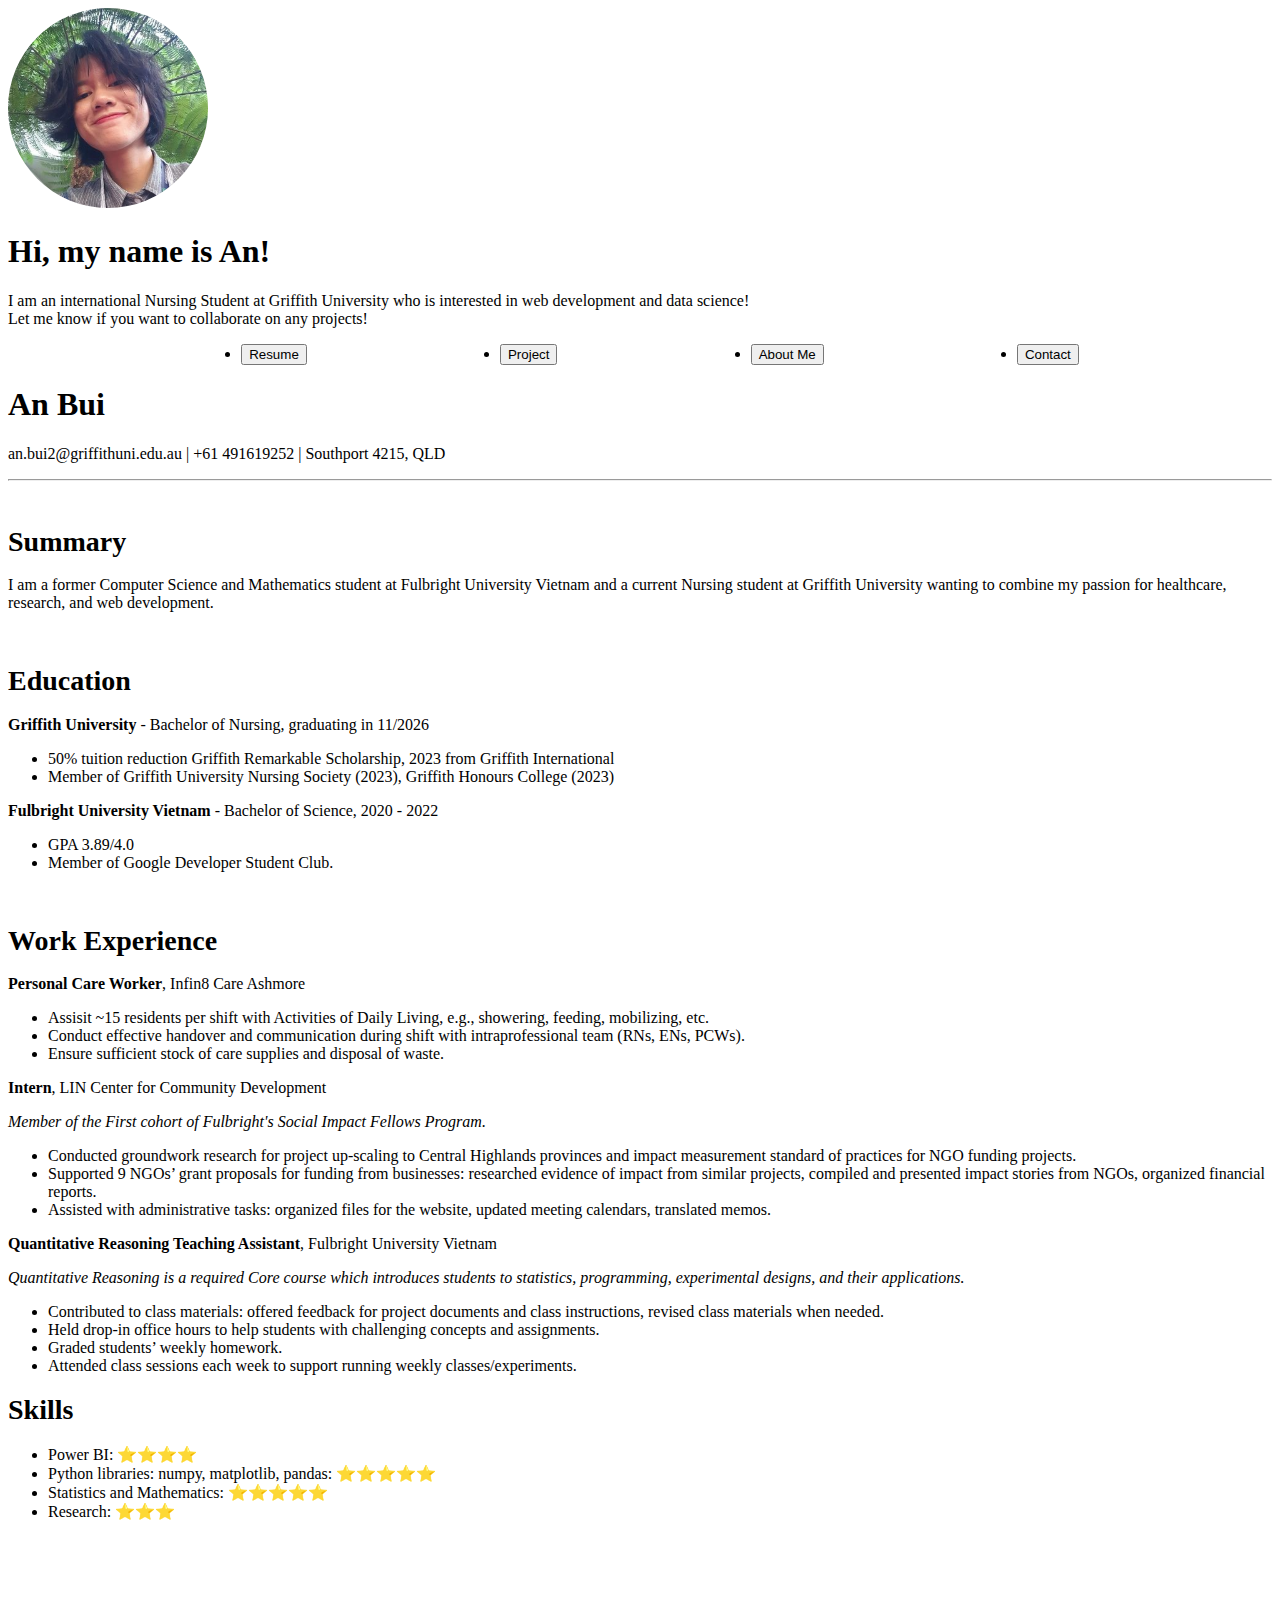
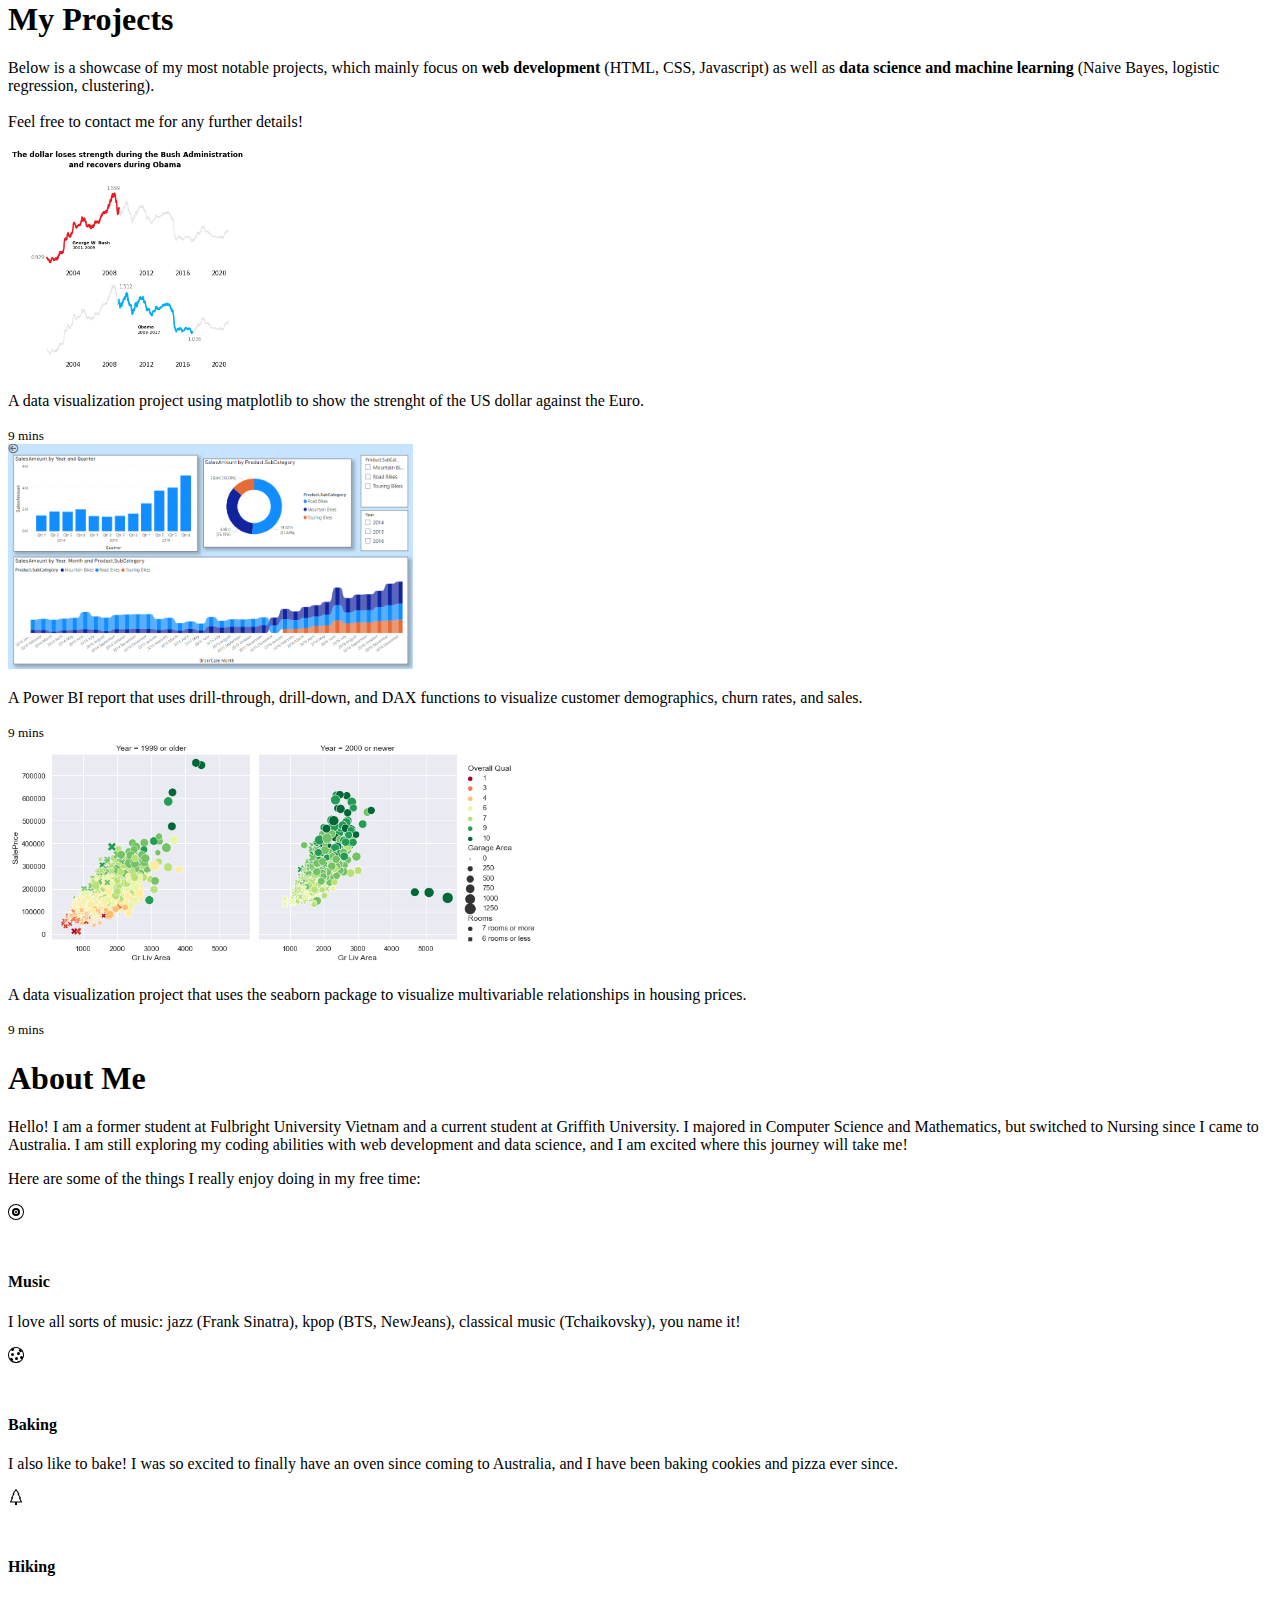
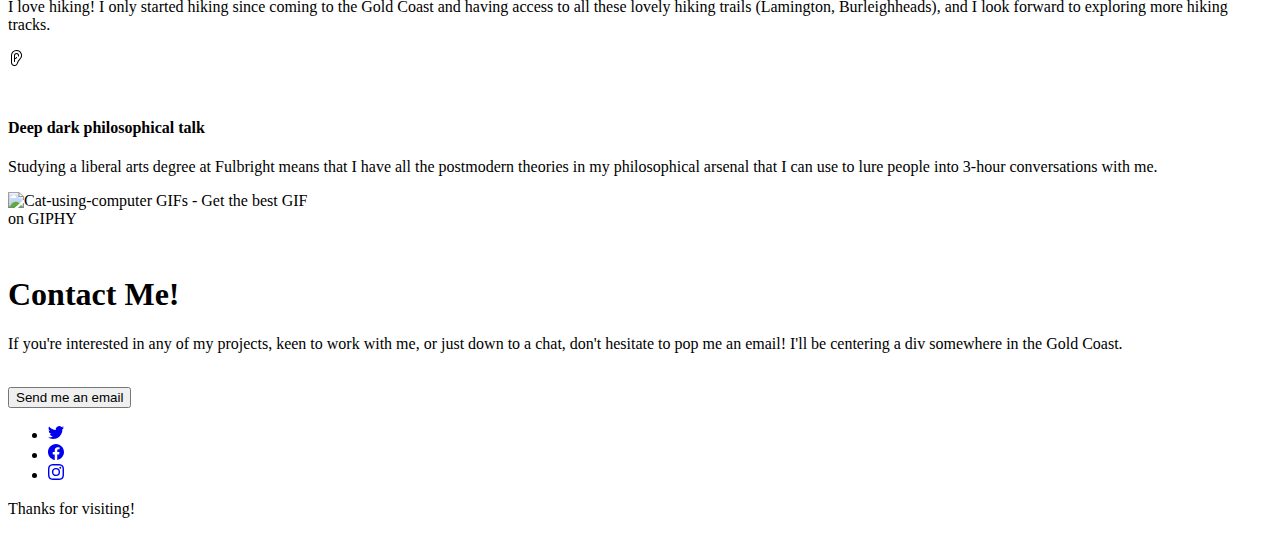
==== index.html @ 4c543205 "Add files via upload" ====
<!DOCTYPE html>
<html lang="en">
<head>
    <meta charset="UTF-8">
    <meta name="viewport" content="width=device-width, initial-scale=1.0">
    <link href="https://cdn.jsdelivr.net/npm/bootstrap@5.3.2/dist/css/bootstrap.min.css" rel="stylesheet" integrity="sha384-T3c6CoIi6uLrA9TneNEoa7RxnatzjcDSCmG1MXxSR1GAsXEV/Dwwykc2MPK8M2HN" crossorigin="anonymous">
    <link rel="stylesheet" href="./styles.css">
    <title>An's Profile</title>
</head>
<body>
    <section id="hero">
        <div class="px-4 py-5 mt-5 text-center">
            <img class="d-block mx-auto mb-4" src="./assets/profile_pic.jpg" alt="" width="200" height="200">
            <h1 class="display-5 fw-bold text-body-emphasis">Hi, my name is An!</h1>
            <div class="col-lg-6 mx-auto">
            <p class="lead">I am an international Nursing Student at Griffith University who is interested in web development and data science! <br> Let me know if you want to collaborate on any projects!</p>
            </div>
        </div>
    </section>

    <section id="toggle-bar">
        <ul class="nav nav-pills mb-3" id="pills-tab" role="tablist">
            <li class="nav-item" role="presentation">
              <button class="nav-link active" id="pills-resume-tab" data-bs-toggle="pill" data-bs-target="#pills-resume" type="button" role="tab" aria-controls="pills-resume" aria-selected="true">Resume</button>
            </li>
            <li class="nav-item" role="presentation">
              <button class="nav-link" id="pills-project-tab" data-bs-toggle="pill" data-bs-target="#pills-project" type="button" role="tab" aria-controls="pills-project" aria-selected="false">Project</button>
            </li>
            <li class="nav-item" role="presentation">
              <button class="nav-link" id="pills-about-tab" data-bs-toggle="pill" data-bs-target="#pills-about" type="button" role="tab" aria-controls="pills-about" aria-selected="false">About Me</button>
            </li>
            <li class="nav-item" role="presentation">
                <button class="nav-link" id="pills-contact-tab" data-bs-toggle="pill" data-bs-target="#pills-contact" type="button" role="tab" aria-controls="pills-contact" aria-selected="false">Contact</button>
            </li>
          </ul>
          <div class="tab-content" id="pills-tabContent">
            <div class="tab-pane fade show active" id="pills-resume" role="tabpanel" aria-labelledby="pills-resume-tab" tabindex="0">
                <section class="pt-5 pb-3 text-center container">
                    <div class="row">
                        <div class="col-lg-6 col-md-8 mx-auto">
                        <h1 class="fw-light">An Bui</h1>
                        <p class="lead text">an.bui2@griffithuni.edu.au | +61 491619252 | Southport 4215, QLD</p>
                        </div>
                    </div>
                </section>
                <div class="container my-xxl-15 my-xl-15 my-lg-7 my-sm 5" id="resume-content">
                    <hr>
                    <br>
                    <h1 class="fw-light">Summary</h1>
                    <p>I am a former Computer Science and Mathematics student at Fulbright University Vietnam and a current Nursing student at Griffith University wanting to combine my passion for healthcare, research, and web development.</p>
                    <br>
                    <h1 class="fw-light">Education</h1>
                    <p><b>Griffith University</b> - Bachelor of Nursing, graduating in 11/2026
                        <ul>
                            <li>
                                50% tuition reduction Griffith Remarkable Scholarship, 2023 from Griffith International
                            </li>
                            <li>
                                Member of Griffith University Nursing Society (2023), Griffith Honours College (2023)
                            </li>
                        </ul>
                    <p><b>Fulbright University Vietnam</b> - Bachelor of Science, 2020 - 2022</p>
                        <ul>
                            <li>
                                GPA 3.89/4.0
                            </li>
                            <li>
                                Member of Google Developer Student Club.
                            </li>
                        </ul>
                    </p>
                    <br>
                    <h1 class="fw-light">Work Experience</h1>
                    <p><b>Personal Care Worker</b>, Infin8 Care Ashmore</p>
                    <ul>
                        <li>
                            Assisit ~15 residents per shift with Activities of Daily Living, e.g., showering, feeding, mobilizing, etc.
                        </li>
                        <li>
                            Conduct effective handover and communication during shift with intraprofessional team (RNs, ENs, PCWs).
                        </li>
                        <li>
                            Ensure sufficient stock of care supplies and disposal of waste.
                        </li>
                    </ul> 
                    <p><b>Intern</b>, LIN Center for Community Development</p>
                    <em>Member of the First cohort of Fulbright's Social Impact Fellows Program.</em>
                    <ul>
                        <li>
                            Conducted groundwork research for project up-scaling to Central Highlands provinces and impact measurement standard of practices for NGO funding projects.        </li>
                        <li>
                            Supported 9 NGOs’ grant proposals for funding from businesses: researched evidence of impact from similar projects, compiled and presented impact stories from NGOs, organized financial reports.        </li>
                        <li>
                            Assisted with administrative tasks: organized files for the website, updated meeting calendars, translated memos.        </li>
                    </ul> 

                    <p><b>Quantitative Reasoning Teaching Assistant</b>, Fulbright University Vietnam</p>
                    <em>Quantitative Reasoning is a required Core course which introduces students to statistics, programming, experimental designs, and their applications.</em>
                    <ul>
                        <li>
                            Contributed to class materials: offered feedback for project documents and class instructions, revised class materials when needed.        </li>
                        <li>
                            Held drop-in office hours to help students with challenging concepts and assignments.
                        </li>
                        <li>
                            Graded students’ weekly homework.
                        </li>
                        <li>
                            Attended class sessions each week to support running weekly classes/experiments.
                        </li>
                    </ul> 
                    <h1 class="fw-light">Skills</h1>                    
                    <ul>
                        <li>Power BI: ⭐️⭐️⭐️⭐️</li>
                        <li>Python libraries: numpy, matplotlib, pandas: ⭐️⭐️⭐️⭐️⭐️</li>
                        <li>Statistics and Mathematics: ⭐️⭐️⭐️⭐️⭐️</li>
                        <li>Research: ⭐️⭐️⭐️</li>
                    </ul>
                </div>
            </div>
            <div class="tab-pane fade" id="pills-project" role="tabpanel" aria-labelledby="pills-project-tab" tabindex="0">
                <section class="py-5 text-center container">
                    <div class="row py-lg-4">
                        <div class="col-lg-6 col-md-8 mx-auto">
                        <h1 class="fw-light">My Projects</h1>
                        <p class="lead text-muted">Below is a showcase of my most notable projects, which mainly focus on <b>web development</b> (HTML, CSS, Javascript) as well as <b>data science and machine learning</b> (Naive Bayes, logistic regression, clustering). <br> <br>Feel free to contact me for any further details!</p>
                        </div>
                    </div>
                </section>
                <div class="album py-5 bg-light">
                    <div class="container">
                        <div class="row row-cols-1 row-cols-sm-2 row-cols-md-3 g-3">
                            <div class="col">
                                <div class="card shadow-sm">
                                <img src="./assets/project 1.png" height="225" alt="project 1">
                                <div class="card-body">
                                    <p class="card-text">A data visualization project using matplotlib to show the strenght of the US dollar against the Euro.</p>
                                    <div class="d-flex justify-content-end align-items-center">
                                    <small class="text-muted">9 mins</small>
                                    </div>
                                </div>
                                </div>
                            </div>
                            <div class="col">
                                <div class="card shadow-sm">
                                <img src="./assets/project 2.png" height="225" alt="project 1">
                                <div class="card-body">
                                    <p class="card-text">A Power BI report that uses drill-through, drill-down, and DAX functions to visualize customer demographics, churn rates, and sales.</p>
                                    <div class="d-flex justify-content-end align-items-center">
                                    <small class="text-muted">9 mins</small>
                                    </div>
                                </div>
                                </div>
                            </div>
                            <div class="col">
                                <div class="card shadow-sm">
                                <img src="./assets/project 3.png" height="225" alt="project 1">
                                <div class="card-body">
                                    <p class="card-text">A data visualization project that uses the seaborn package to visualize multivariable relationships in housing prices.</p>
                                    <div class="d-flex justify-content-end align-items-center">
                                    <small class="text-muted">9 mins</small>
                                    </div>
                                </div>
                                </div>
                            </div>
                        </div>
                    </div>
                </div>
            </div>

            <div class="tab-pane fade" id="pills-about" role="tabpanel" aria-labelledby="pills-about-tab" tabindex="0">
                <div class="container px-4 py-5">
                    <div class="row row-cols-1 row-cols-md-2 align-items-md-center g-5 py-5">
                    <div class="col d-flex flex-column align-items-start gap-2">
                        <h1 class="fw-light">About Me</h1>
                        <p class="text-body-secondary">Hello! I am a former student at Fulbright University Vietnam and a current student at Griffith University. I majored in Computer Science and Mathematics, but switched to Nursing since I came to Australia. I am still exploring my coding abilities with web development and data science, and I am excited where this journey will take me!</p>
                        <p class="text-body-secondary"> Here are some of the things I really enjoy doing in my free time:</p>
                    </div>
                    <div class="col">
                        <div class="row row-cols-1 row-cols-sm-2 g-4">
                        <div class="col d-flex flex-column gap-2">
                            <div class="feature-icon-small icon-square d-inline-flex align-items-center justify-content-center text-bg-primary bg-gradient fs-4 rounded-3">
                                <svg xmlns="http://www.w3.org/2000/svg" width="1em" height="1em" fill="currentColor" class="bi bi-vinyl" viewBox="0 0 16 16">
                                    <path d="M8 15A7 7 0 1 1 8 1a7 7 0 0 1 0 14zm0 1A8 8 0 1 0 8 0a8 8 0 0 0 0 16z"/>
                                    <path d="M8 6a2 2 0 1 0 0 4 2 2 0 0 0 0-4zM4 8a4 4 0 1 1 8 0 4 4 0 0 1-8 0z"/>
                                    <path d="M9 8a1 1 0 1 1-2 0 1 1 0 0 1 2 0z"/>
                                </svg>
                                <use xlink:href="#collection"></use>
                            </svg>
                            </div>
                            <h4 class="fw-semibold mb-0 text-body-emphasis">Music</h4>
                            <p class="text-body-secondary">I love all sorts of music: jazz (Frank Sinatra), kpop (BTS, NewJeans), classical music (Tchaikovsky), you name it!</p>
                        </div>
                
                        <div class="col d-flex flex-column gap-2">
                            <div class="feature-icon-small icon-square d-inline-flex align-items-center justify-content-center text-bg-primary bg-gradient fs-4 rounded-3">
                                <svg xmlns="http://www.w3.org/2000/svg" width="1em" height="1em" fill="currentColor" class="bi bi-cookie" viewBox="0 0 16 16">
                                    <path d="M6 7.5a1.5 1.5 0 1 1-3 0 1.5 1.5 0 0 1 3 0Zm4.5.5a1.5 1.5 0 1 0 0-3 1.5 1.5 0 0 0 0 3Zm-.5 3.5a1.5 1.5 0 1 1-3 0 1.5 1.5 0 0 1 3 0Z"/>
                                    <path d="M8 0a7.963 7.963 0 0 0-4.075 1.114c-.162.067-.31.162-.437.28A8 8 0 1 0 8 0Zm3.25 14.201a1.5 1.5 0 0 0-2.13.71A7.014 7.014 0 0 1 8 15a6.967 6.967 0 0 1-3.845-1.15 1.5 1.5 0 1 0-2.005-2.005A6.967 6.967 0 0 1 1 8c0-1.953.8-3.719 2.09-4.989a1.5 1.5 0 1 0 2.469-1.574A6.985 6.985 0 0 1 8 1c1.42 0 2.742.423 3.845 1.15a1.5 1.5 0 1 0 2.005 2.005A6.967 6.967 0 0 1 15 8c0 .596-.074 1.174-.214 1.727a1.5 1.5 0 1 0-1.025 2.25 7.033 7.033 0 0 1-2.51 2.224Z"/>
                                </svg>
                            </div>
                            <h4 class="fw-semibold mb-0 text-body-emphasis">Baking</h4>
                            <p class="text-body-secondary">I also like to bake! I was so excited to finally have an oven since coming to Australia, and I have been baking cookies and pizza ever since.</p>
                        </div>
                
                        <div class="col d-flex flex-column gap-2">
                            <div class="feature-icon-small icon-square d-inline-flex align-items-center justify-content-center text-bg-primary bg-gradient fs-4 rounded-3">
                                <svg xmlns="http://www.w3.org/2000/svg" width="1em" height="1em" fill="currentColor" class="bi bi-tree" viewBox="0 0 16 16">
                                    <path d="M8.416.223a.5.5 0 0 0-.832 0l-3 4.5A.5.5 0 0 0 5 5.5h.098L3.076 8.735A.5.5 0 0 0 3.5 9.5h.191l-1.638 3.276a.5.5 0 0 0 .447.724H7V16h2v-2.5h4.5a.5.5 0 0 0 .447-.724L12.31 9.5h.191a.5.5 0 0 0 .424-.765L10.902 5.5H11a.5.5 0 0 0 .416-.777l-3-4.5zM6.437 4.758A.5.5 0 0 0 6 4.5h-.066L8 1.401 10.066 4.5H10a.5.5 0 0 0-.424.765L11.598 8.5H11.5a.5.5 0 0 0-.447.724L12.69 12.5H3.309l1.638-3.276A.5.5 0 0 0 4.5 8.5h-.098l2.022-3.235a.5.5 0 0 0 .013-.507z"/>
                                </svg>
                            </div>
                            <h4 class="fw-semibold mb-0 text-body-emphasis">Hiking</h4>
                            <p class="text-body-secondary">I love hiking! I only started hiking since coming to the Gold Coast and having access to all these lovely hiking trails (Lamington, Burleighheads), and I look forward to exploring more hiking tracks.</p>
                        </div>
                
                        <div class="col d-flex flex-column gap-2">
                            <div class="feature-icon-small icon-square d-inline-flex align-items-center justify-content-center text-bg-primary bg-gradient fs-4 rounded-3">
                                <svg xmlns="http://www.w3.org/2000/svg" width="1em" height="1em" fill="currentColor" class="bi bi-ear" viewBox="0 0 16 16">
                                    <path d="M8.5 1A4.5 4.5 0 0 0 4 5.5v7.047a2.453 2.453 0 0 0 4.75.861l.512-1.363a5.553 5.553 0 0 1 .816-1.46l2.008-2.581A4.34 4.34 0 0 0 8.66 1H8.5ZM3 5.5A5.5 5.5 0 0 1 8.5 0h.16a5.34 5.34 0 0 1 4.215 8.618l-2.008 2.581a4.555 4.555 0 0 0-.67 1.197l-.51 1.363A3.453 3.453 0 0 1 3 12.547V5.5ZM8.5 4A1.5 1.5 0 0 0 7 5.5v2.695c.112-.06.223-.123.332-.192.327-.208.577-.44.72-.727a.5.5 0 1 1 .895.448c-.256.513-.673.865-1.079 1.123A8.538 8.538 0 0 1 7 9.313V11.5a.5.5 0 0 1-1 0v-6a2.5 2.5 0 0 1 5 0V6a.5.5 0 0 1-1 0v-.5A1.5 1.5 0 0 0 8.5 4Z"/>
                                </svg>
                            </div>
                            <h4 class="fw-semibold mb-0 text-body-emphasis">Deep dark philosophical talk</h4>
                            <p class="text-body-secondary">Studying a liberal arts degree at Fulbright means that I have all the postmodern theories in my philosophical arsenal that I can use to lure people into 3-hour conversations with me.</p>
                        </div>
                        </div>
                    </div>
                </div>
              </div>
            </div>
            <div class="tab-pane fade" id="pills-contact" role="tabpanel" aria-labelledby="pills-contact-tab" tabindex="0">
                <div class="px-4 py-5 my-5 text-center">
                    <img src="https://media0.giphy.com/media/maNB0qAiRVAty/giphy.gif" jsaction="VQAsE" class="r48jcc pT0Scc iPVvYb" style="max-width: 300px; height: 200px; margin: 0px; width: 270px;" alt="Cat-using-computer GIFs - Get the best GIF on GIPHY" jsname="kn3ccd">                    
                    <h1 class="fw-light" style="margin-top: 3rem;">Contact Me!</h1>
                    <div class="col-lg-6 mx-auto">
                      <p class="lead mb-4">If you're interested in any of my projects, keen to work with me, or just down to a chat, don't hesitate to pop me an email! I'll be centering a div somewhere in the Gold Coast.</p>
                      <br>
                      <div class="d-grid gap-2 d-sm-flex justify-content-sm-center">
                        <a href="mailto:phuong20102@gmail.com"><button type="button" class="btn btn-primary btn-lg px-4 gap-3">Send me an email</button></a>
                      </div>
                    </div>
                  </div>
            </div>
          </div>
    </section>

    <section class="footer">
        <div class="container">
            <footer class="py-3 my-4">
                <ul class="nav justify-content-center border-bottom pb-3 mb-3">
                    <li class="nav-item"><a href="https://twitter.com/didactictictac" class="nav-link px-2 text-body-secondary"><svg xmlns="http://www.w3.org/2000/svg" width="16" height="16" fill="currentColor" class="bi bi-twitter" viewBox="0 0 16 16">
                        <path d="M5.026 15c6.038 0 9.341-5.003 9.341-9.334 0-.14 0-.282-.006-.422A6.685 6.685 0 0 0 16 3.542a6.658 6.658 0 0 1-1.889.518 3.301 3.301 0 0 0 1.447-1.817 6.533 6.533 0 0 1-2.087.793A3.286 3.286 0 0 0 7.875 6.03a9.325 9.325 0 0 1-6.767-3.429 3.289 3.289 0 0 0 1.018 4.382A3.323 3.323 0 0 1 .64 6.575v.045a3.288 3.288 0 0 0 2.632 3.218 3.203 3.203 0 0 1-.865.115 3.23 3.23 0 0 1-.614-.057 3.283 3.283 0 0 0 3.067 2.277A6.588 6.588 0 0 1 .78 13.58a6.32 6.32 0 0 1-.78-.045A9.344 9.344 0 0 0 5.026 15z"/>
                      </svg></a></li>
                    <li class="nav-item"><a href="https://www.facebook.com/bnt.annnn/" class="nav-link px-2 text-body-secondary"><svg xmlns="http://www.w3.org/2000/svg" width="16" height="16" fill="currentColor" class="bi bi-facebook" viewBox="0 0 16 16">
                        <path d="M16 8.049c0-4.446-3.582-8.05-8-8.05C3.58 0-.002 3.603-.002 8.05c0 4.017 2.926 7.347 6.75 7.951v-5.625h-2.03V8.05H6.75V6.275c0-2.017 1.195-3.131 3.022-3.131.876 0 1.791.157 1.791.157v1.98h-1.009c-.993 0-1.303.621-1.303 1.258v1.51h2.218l-.354 2.326H9.25V16c3.824-.604 6.75-3.934 6.75-7.951z"/>
                      </svg></a></li>
                    <li class="nav-item"><a href="https://www.instagram.com/bnt.annnn/" class="nav-link px-2 text-body-secondary"><svg xmlns="http://www.w3.org/2000/svg" width="16" height="16" fill="currentColor" class="bi bi-instagram" viewBox="0 0 16 16">
                        <path d="M8 0C5.829 0 5.556.01 4.703.048 3.85.088 3.269.222 2.76.42a3.917 3.917 0 0 0-1.417.923A3.927 3.927 0 0 0 .42 2.76C.222 3.268.087 3.85.048 4.7.01 5.555 0 5.827 0 8.001c0 2.172.01 2.444.048 3.297.04.852.174 1.433.372 1.942.205.526.478.972.923 1.417.444.445.89.719 1.416.923.51.198 1.09.333 1.942.372C5.555 15.99 5.827 16 8 16s2.444-.01 3.298-.048c.851-.04 1.434-.174 1.943-.372a3.916 3.916 0 0 0 1.416-.923c.445-.445.718-.891.923-1.417.197-.509.332-1.09.372-1.942C15.99 10.445 16 10.173 16 8s-.01-2.445-.048-3.299c-.04-.851-.175-1.433-.372-1.941a3.926 3.926 0 0 0-.923-1.417A3.911 3.911 0 0 0 13.24.42c-.51-.198-1.092-.333-1.943-.372C10.443.01 10.172 0 7.998 0h.003zm-.717 1.442h.718c2.136 0 2.389.007 3.232.046.78.035 1.204.166 1.486.275.373.145.64.319.92.599.28.28.453.546.598.92.11.281.24.705.275 1.485.039.843.047 1.096.047 3.231s-.008 2.389-.047 3.232c-.035.78-.166 1.203-.275 1.485a2.47 2.47 0 0 1-.599.919c-.28.28-.546.453-.92.598-.28.11-.704.24-1.485.276-.843.038-1.096.047-3.232.047s-2.39-.009-3.233-.047c-.78-.036-1.203-.166-1.485-.276a2.478 2.478 0 0 1-.92-.598 2.48 2.48 0 0 1-.6-.92c-.109-.281-.24-.705-.275-1.485-.038-.843-.046-1.096-.046-3.233 0-2.136.008-2.388.046-3.231.036-.78.166-1.204.276-1.486.145-.373.319-.64.599-.92.28-.28.546-.453.92-.598.282-.11.705-.24 1.485-.276.738-.034 1.024-.044 2.515-.045v.002zm4.988 1.328a.96.96 0 1 0 0 1.92.96.96 0 0 0 0-1.92zm-4.27 1.122a4.109 4.109 0 1 0 0 8.217 4.109 4.109 0 0 0 0-8.217zm0 1.441a2.667 2.667 0 1 1 0 5.334 2.667 2.667 0 0 1 0-5.334z"/>
                      </svg></a></li>

                  </ul>
              <p class="text-center text-body-secondary">Thanks for visiting!</p>
            </footer>
          </div>
    </section>

    <script src="https://cdn.jsdelivr.net/npm/bootstrap@5.3.2/dist/js/bootstrap.bundle.min.js" integrity="sha384-C6RzsynM9kWDrMNeT87bh95OGNyZPhcTNXj1NW7RuBCsyN/o0jlpcV8Qyq46cDfL" crossorigin="anonymous"></script>
</body>
</html>
---- styles.css ----
#hero > div > img{
    border-radius: 50%;
}

#pills-tab{
    display:flex;
    flex-flow: row nowrap;
    justify-content: space-evenly;
}

#resume-heading{
    margin-top: 4rem;
    text-align: center;
    margin-bottom:3rem;
}

#pills-home{
    font-family: system-ui, -apple-system, BlinkMacSystemFont, 'Segoe UI', Roboto, Oxygen, Ubuntu, Cantarell, 'Open Sans', 'Helvetica Neue', sans-serif;
    font-weight: 400;
    letter-spacing: 0.05em;
}

#resume-content{
    margin-bottom: 5rem;
}

#resume-content > .fw-light{
    font-size:1.75rem;
}

.icon-square {
    width: 3rem;
    height: 3rem;
    border-radius: .75rem;
}

#pills-contact img{
    margin-bottom: 3rem;
}
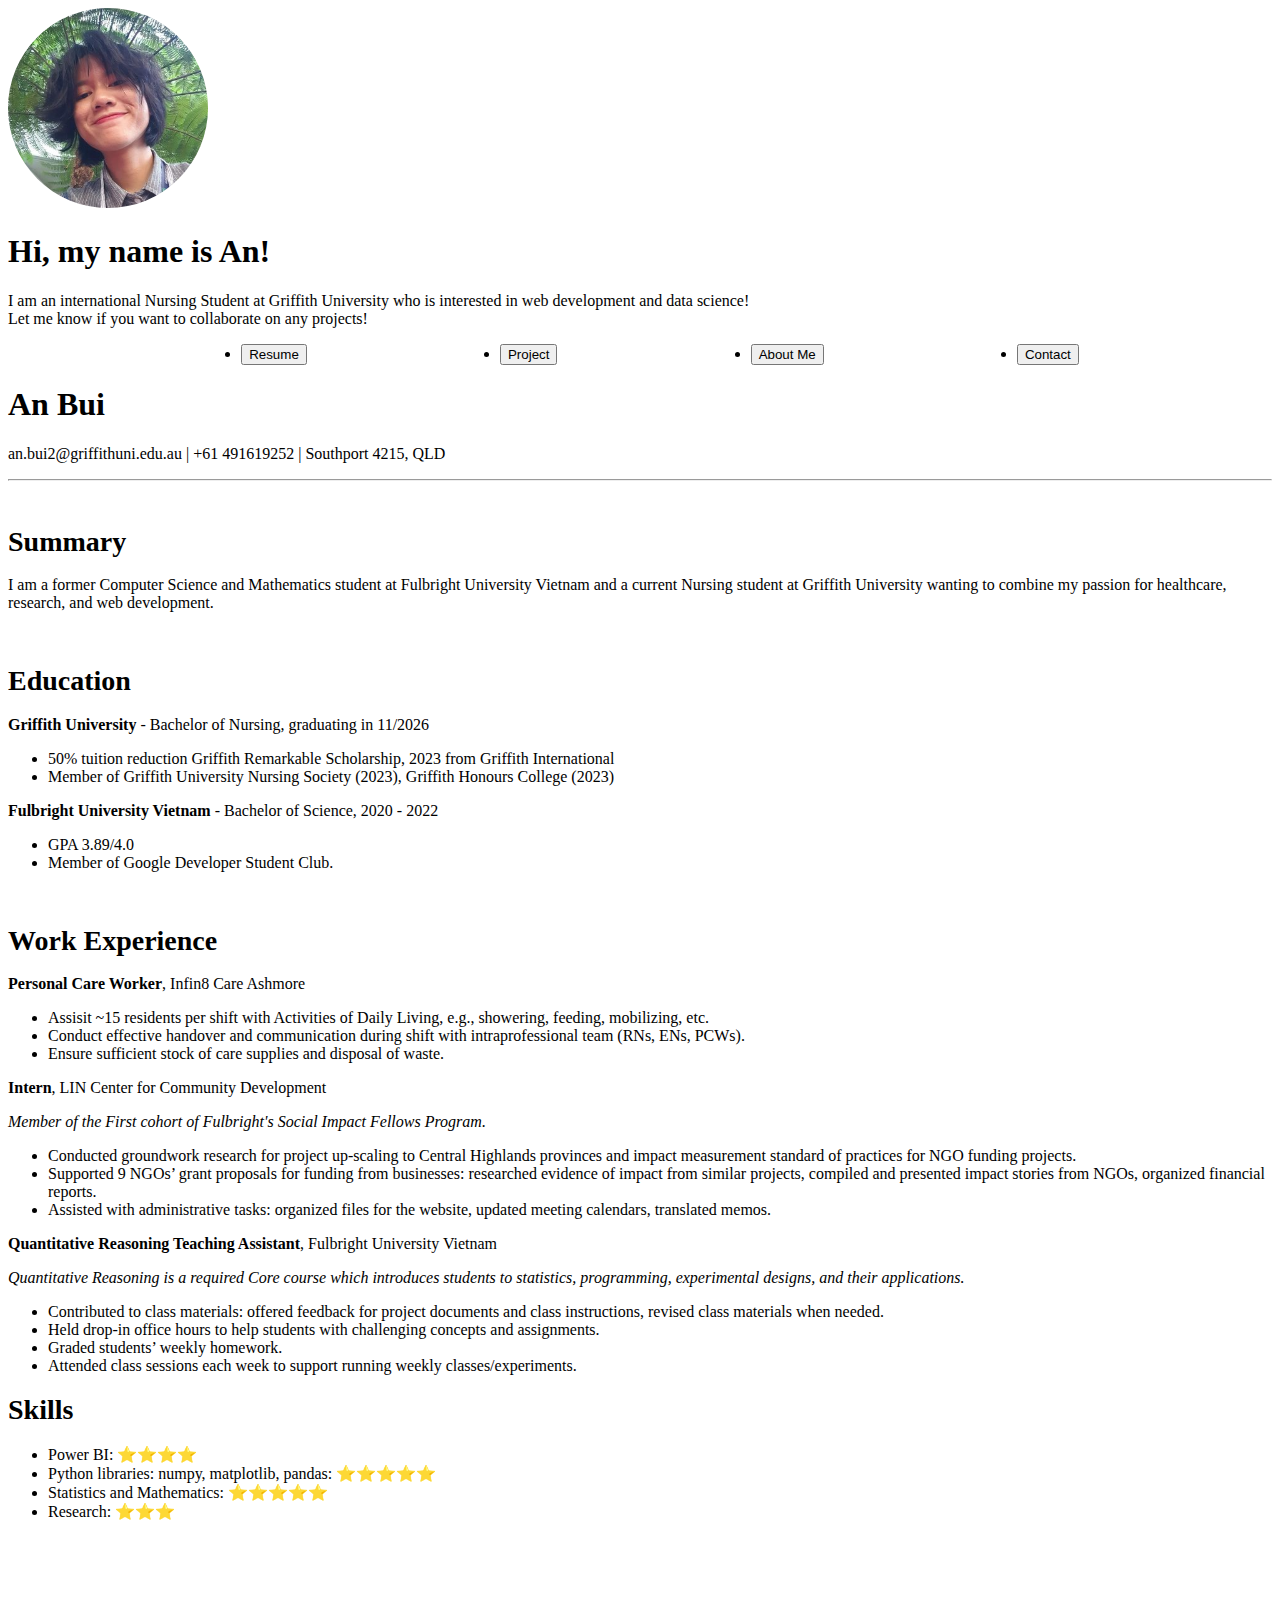
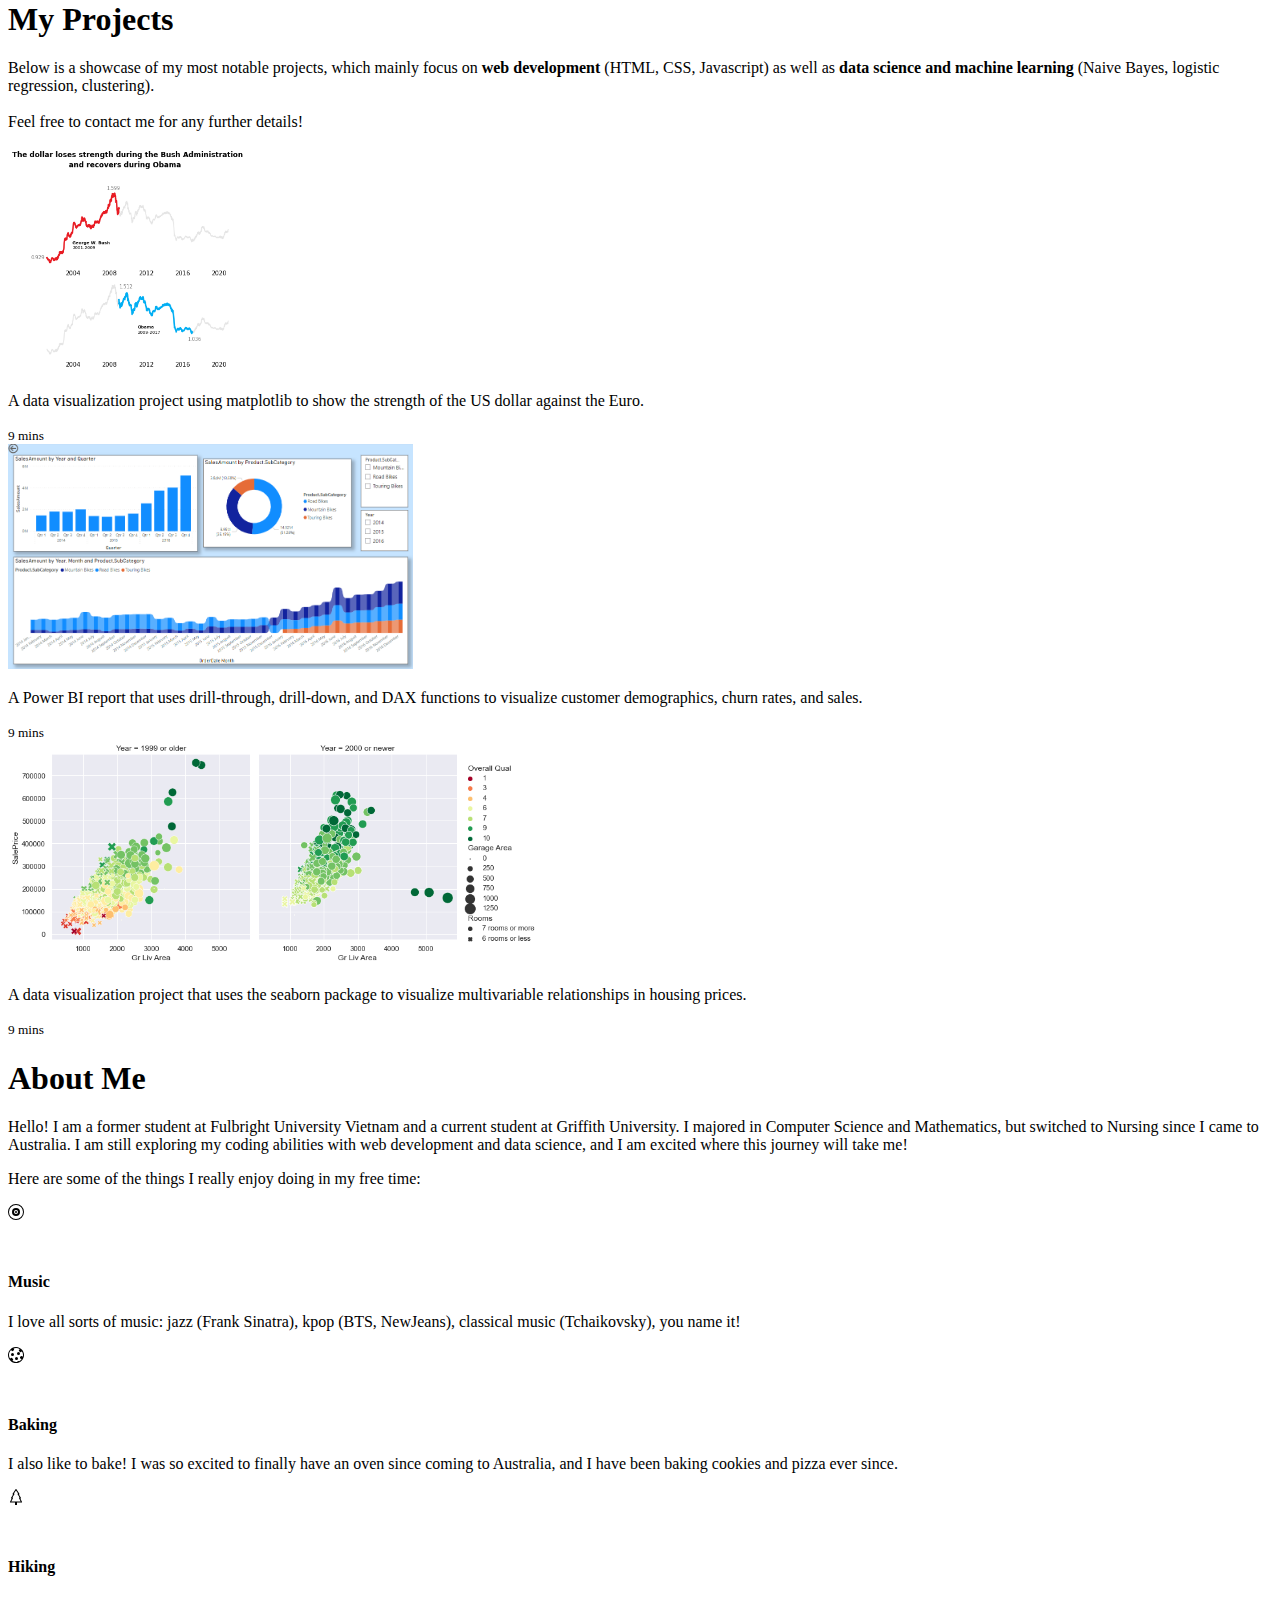
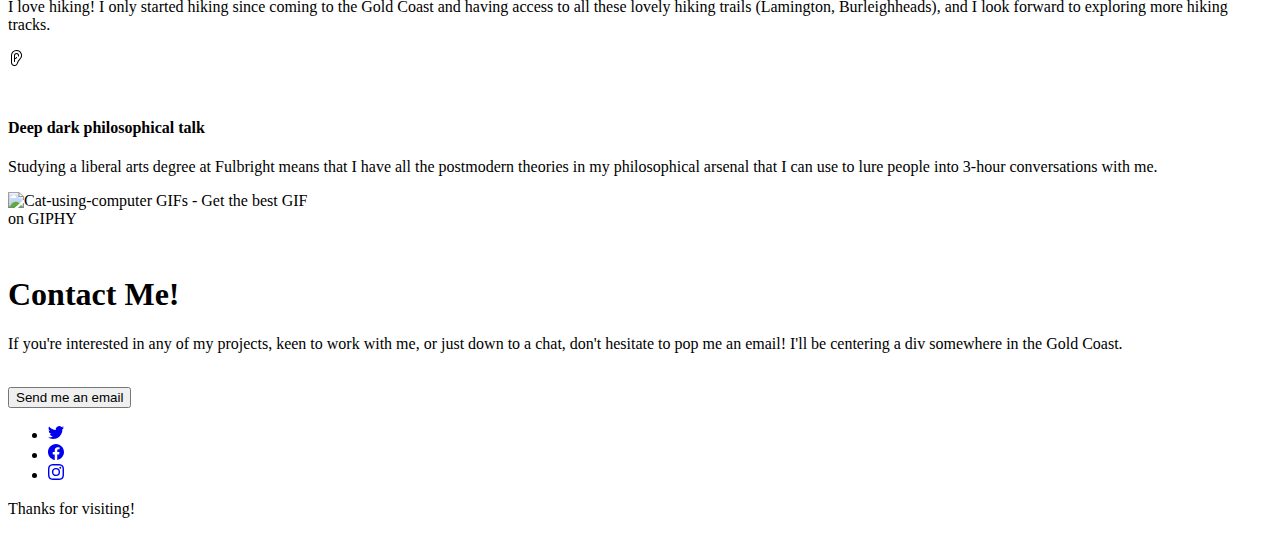
==== commit ef3ee2a7: "Update index.html" ====
--- a/index.html
+++ b/index.html
@@ -134,7 +134,7 @@
                                 <div class="card shadow-sm">
                                 <img src="./assets/project 1.png" height="225" alt="project 1">
                                 <div class="card-body">
-                                    <p class="card-text">A data visualization project using matplotlib to show the strenght of the US dollar against the Euro.</p>
+                                    <p class="card-text">A data visualization project using matplotlib to show the strength of the US dollar against the Euro.</p>
                                     <div class="d-flex justify-content-end align-items-center">
                                     <small class="text-muted">9 mins</small>
                                     </div>
